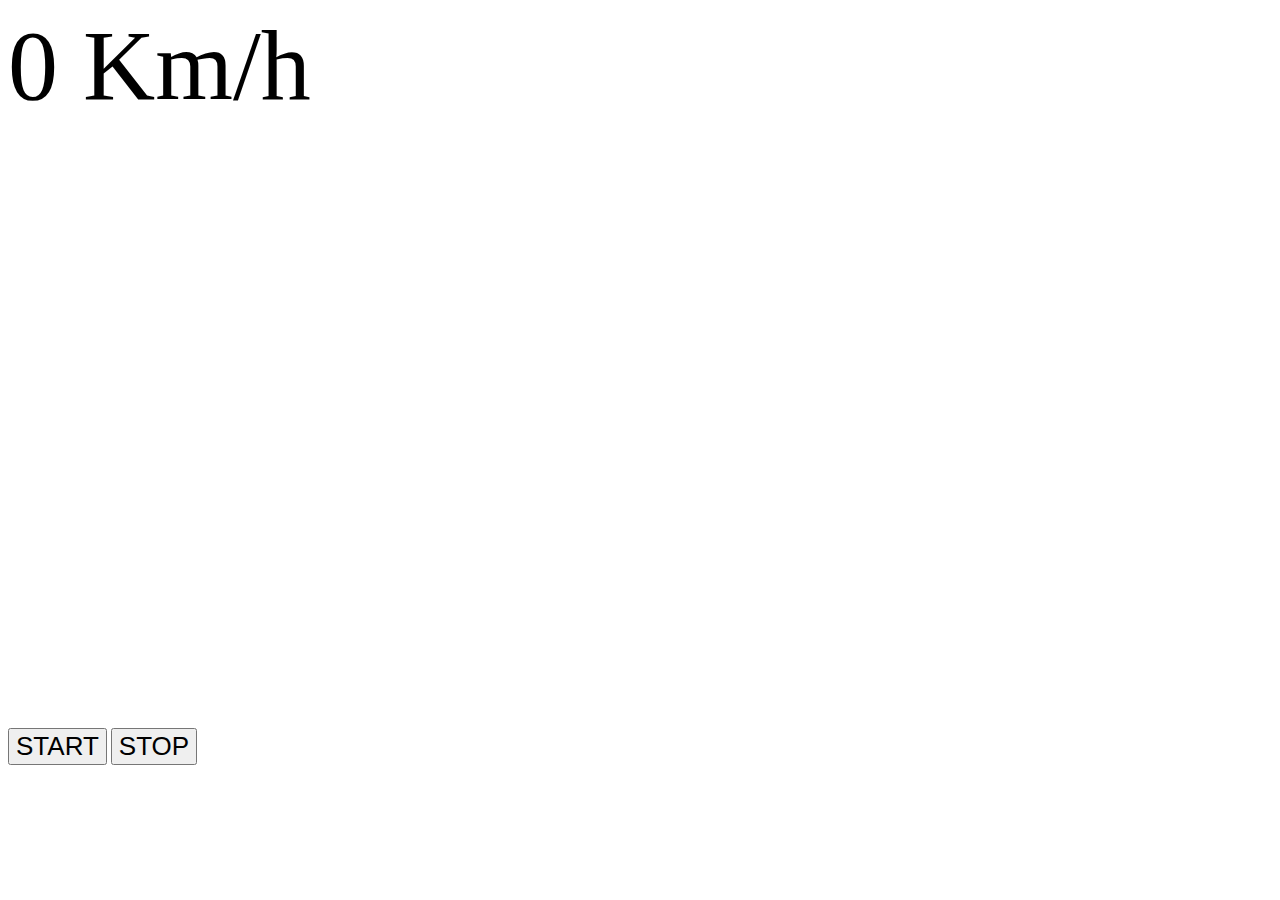
==== speed.html @ b0f79b98 "Criando página do Speedometro" ====
<!DOCTYPE html>
<html lang="en">

<head>
    <meta charset="UTF-8">
    <meta http-equiv="X-UA-Compatible" content="IE=edge">
    <meta name="viewport" content="width=device-width, initial-scale=1.0">
    <title>Speedometro</title>
    <link href="https://cdn.jsdelivr.net/npm/bootstrap@5.3.0-alpha3/dist/css/bootstrap.min.css" rel="stylesheet"
        integrity="sha384-KK94CHFLLe+nY2dmCWGMq91rCGa5gtU4mk92HdvYe+M/SXH301p5ILy+dN9+nJOZ" crossorigin="anonymous">
    <link rel="stylesheet" href="./style.css">
</head>

<body>
    <div class="container d-flex flex-column align-item-center">
        <a href="./index.html" class="btn btn-close border border-secondary bg-light align-self-end m-2"></a>

        <div id="speed"
            class="mx-4 bg-dark text-white d-flex flex-column justify-content-center align-items-center border rounded-2">
            <span >0</span>
            <span class="display-5">Km/h</span>
        </div>

        <button class="btn btn-success mx-4 my-4 p-3 button">START</button>
        <button class="btn btn-danger mx-4 my-4 d-none button">STOP</button>
    </div>
</body>

</html>
---- style.css ----
#speed{
    height: 80vh;
    font-size: 100px;

}

.button{
    font-size: 26px;
    font-weight: 500;
}
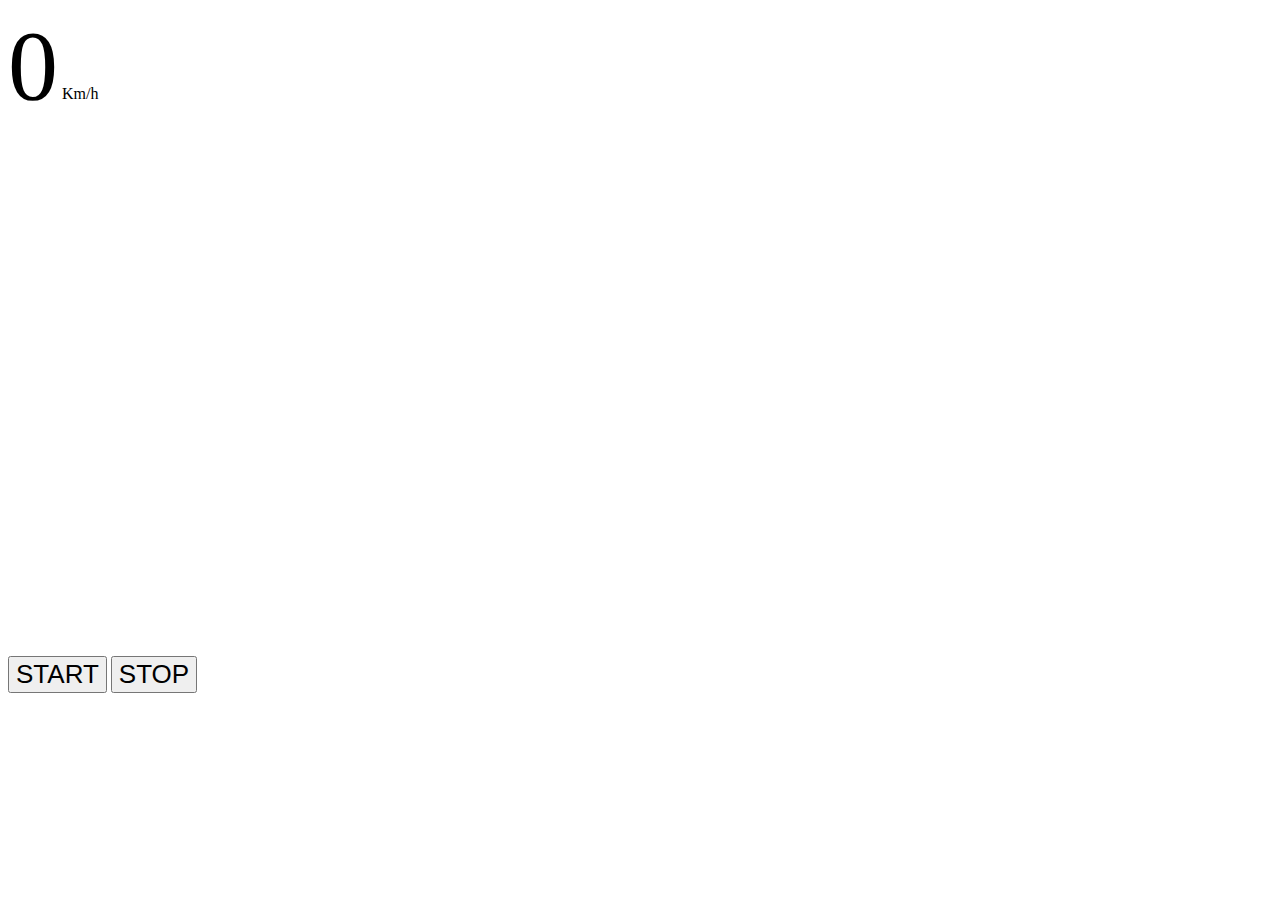
==== commit f6d223d1: "Armazenando dados no localstorage" ====
--- a/speed.html
+++ b/speed.html
@@ -15,15 +15,17 @@
     <div class="container d-flex flex-column align-item-center">
         <a href="./index.html" class="btn btn-close border border-secondary bg-light align-self-end m-2"></a>
 
-        <div id="speed"
+        <div style="height: 72vh"
             class="mx-4 bg-dark text-white d-flex flex-column justify-content-center align-items-center border rounded-2">
-            <span >0</span>
+            <span id="speed" style="font-size: 100px;">0</span>
             <span class="display-5">Km/h</span>
         </div>
 
-        <button class="btn btn-success mx-4 my-4 p-3 button">START</button>
-        <button class="btn btn-danger mx-4 my-4 d-none button">STOP</button>
+        <button id="start" class="btn btn-success m-4 p-3 button">START</button>
+        <button id="stop" class="btn btn-danger m-4 p-3 button d-none">STOP</button>
     </div>
+    <script src="./storage.js"></script>
+    <script src="./speed.js"></script>
 </body>
 
 </html>